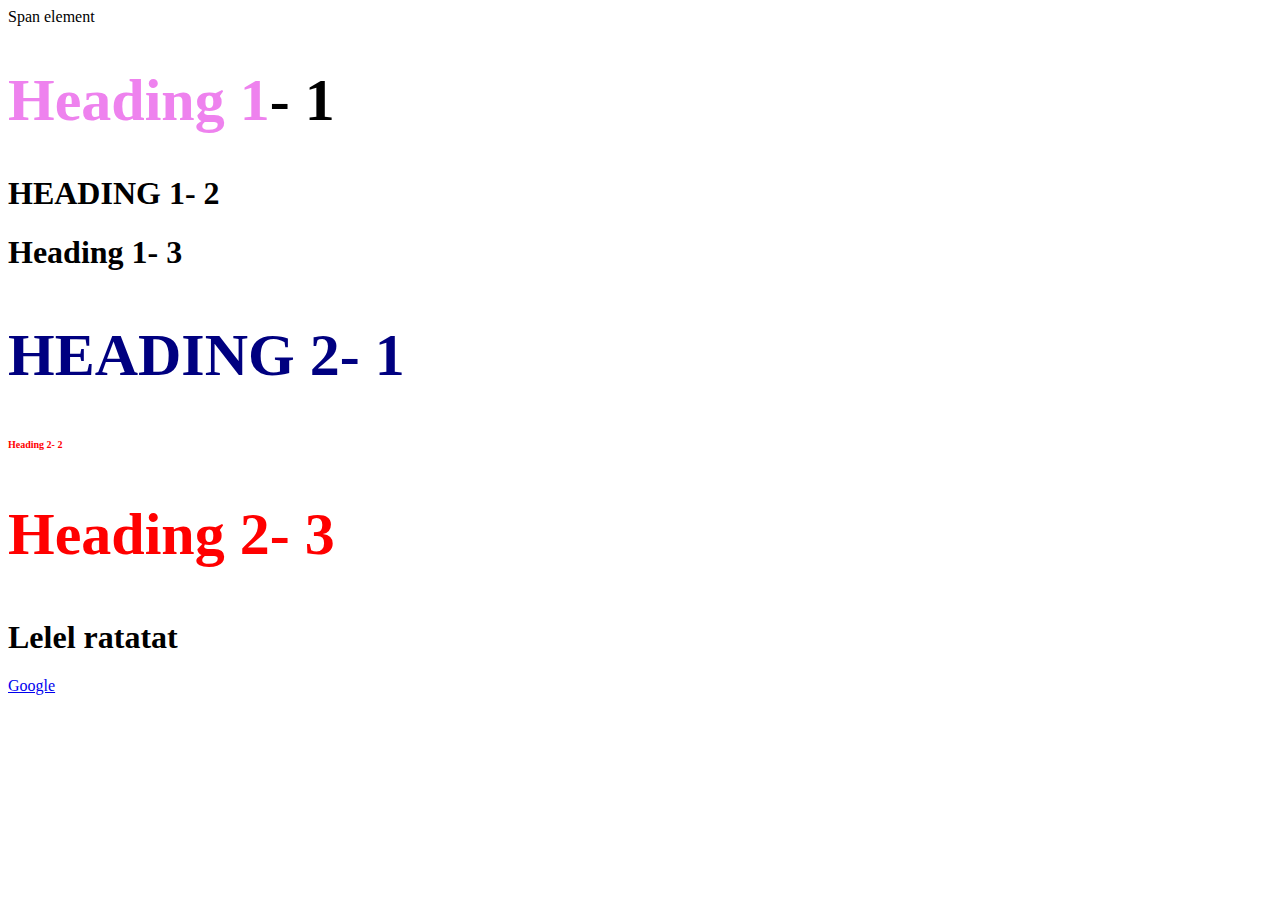
==== style-test.html @ 35d657fa "End of today" ====
<!DOCTYPE html>
<html>
<head>
	<title>STyle text</title>
	<style type="text/css">
		h2{
			color: red;
			font-size: 10px;
		}

		.big {
			font-size: 60px;
		}
		.uppercase {
			text-transform: uppercase;
		}
		.big.uppercase{
			color: navy;
		}
		h1 span{ 
		color: violet;
		 }
	</style>
</head>
<body>
<span>Span element</span>
<h1 class="big"><span>Heading 1</span>- 1</h1>
<h1 class="uppercase">Heading 1- 2</h1>
<h1>Heading 1- 3</h1>
<h2 class="big uppercase">Heading 2- 1</h2>
<h2>Heading 2- 2</h2>
<h2 class="big">Heading 2- 3</h2>
<h1>Lelel ratatat</h1>
<a href="https://www.google.de" target="_blank" title="lets go to google">Google</a>
</body>
</html>
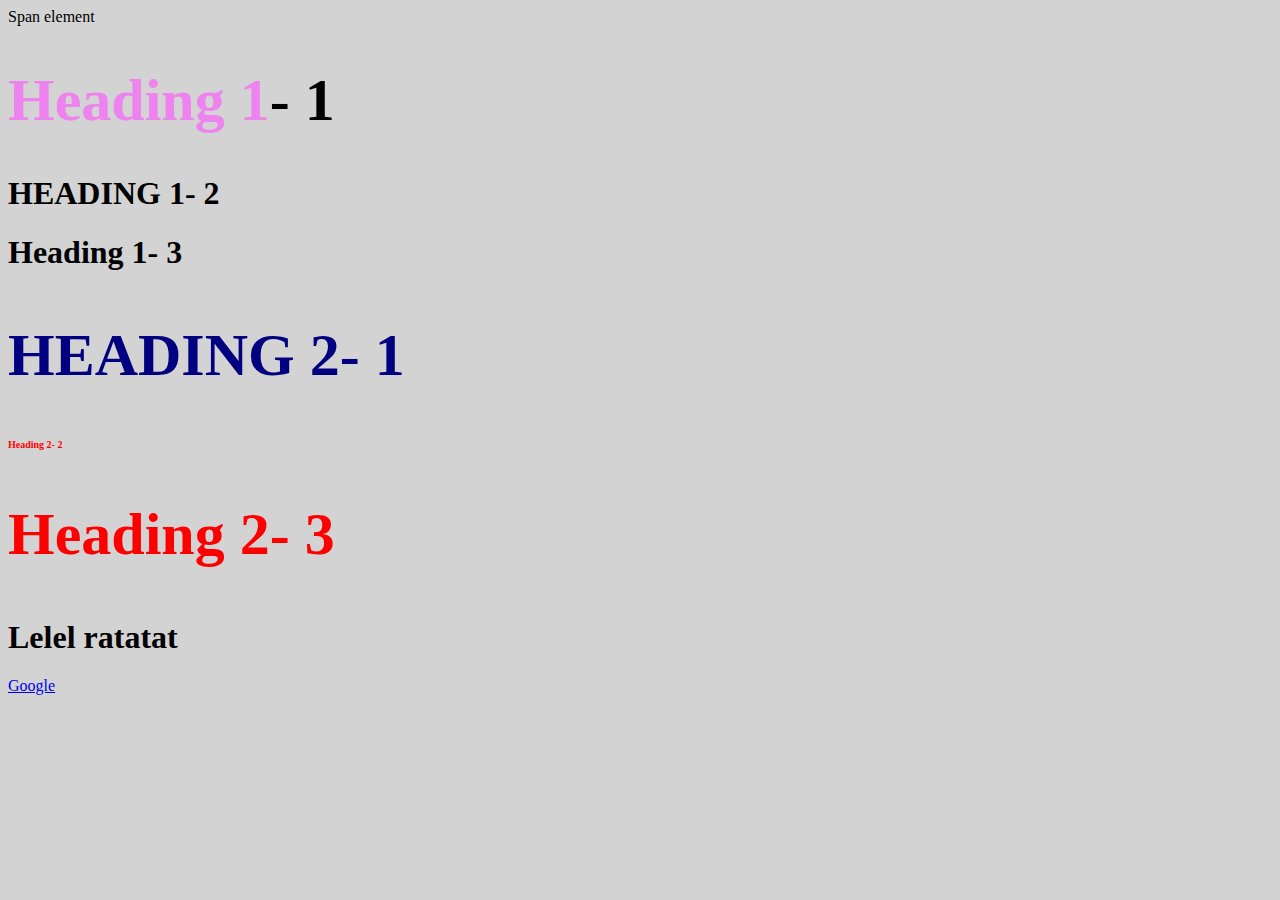
==== commit badc1d06: "created css test html file" ====
--- a/style-test.html
+++ b/style-test.html
@@ -2,25 +2,7 @@
 <html>
 <head>
 	<title>STyle text</title>
-	<style type="text/css">
-		h2{
-			color: red;
-			font-size: 10px;
-		}
-
-		.big {
-			font-size: 60px;
-		}
-		.uppercase {
-			text-transform: uppercase;
-		}
-		.big.uppercase{
-			color: navy;
-		}
-		h1 span{ 
-		color: violet;
-		 }
-	</style>
+<link rel="stylesheet" type="text/css" href="css/test.css">
 </head>
 <body>
 <span>Span element</span>
--- a/css/test.css
+++ b/css/test.css
@@ -0,0 +1,21 @@
+body{
+	background-color: lightgrey
+}
+
+h2{
+color: red;
+font-size: 10px;
+}
+
+.big {
+font-size: 60px;
+}
+.uppercase {
+text-transform: uppercase;
+}
+.big.uppercase{
+color: navy;
+}
+h1 span{ 
+color: violet;
+}